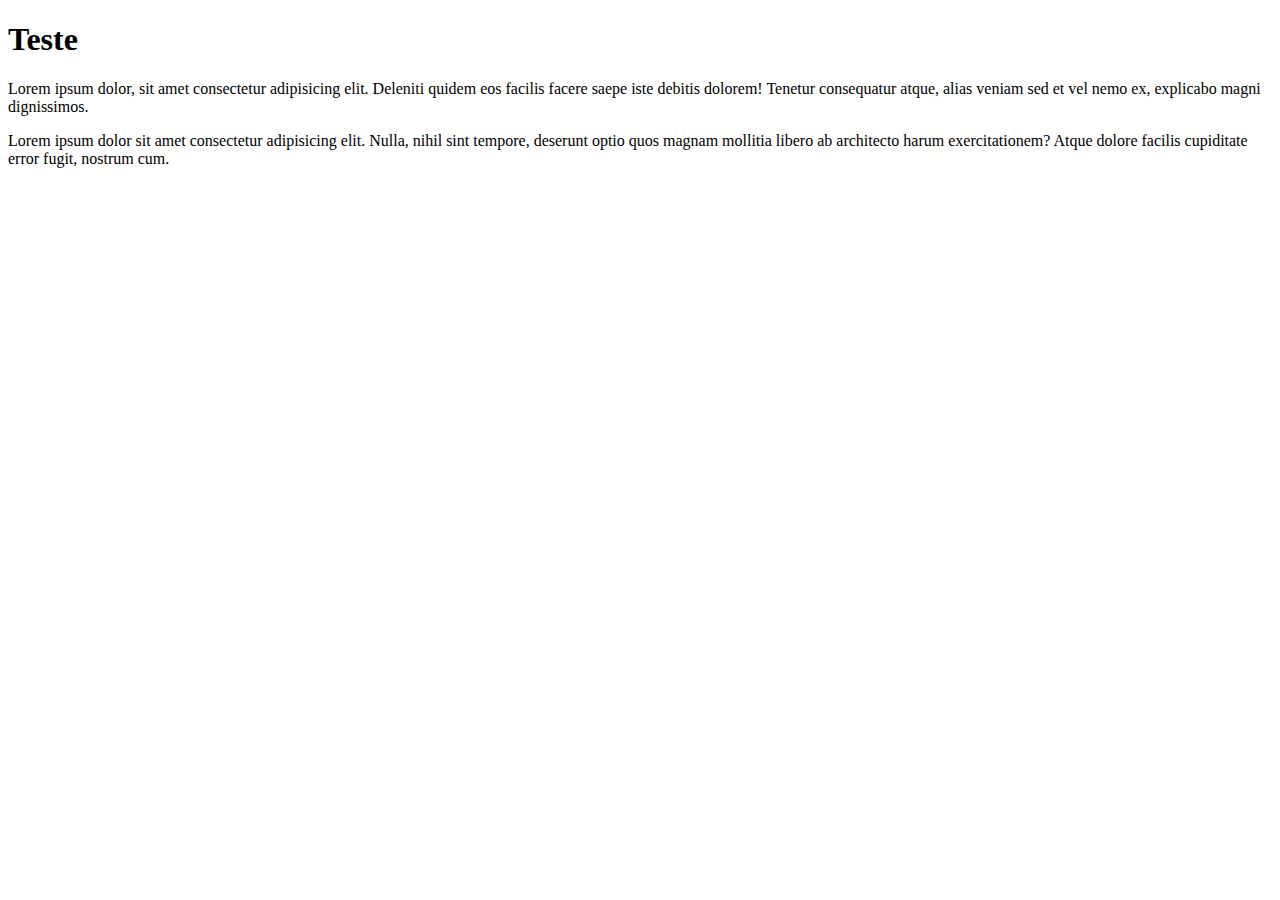
==== teste.html @ a0cec0b9 "Create teste.html" ====
<!DOCTYPE html>
<html lang="pt-br">
<head>
    <meta charset="UTF-8">
    <meta http-equiv="X-UA-Compatible" content="IE=edge">
    <meta name="viewport" content="width=device-width, initial-scale=1.0">
    <title>Teste do GitHub</title>

</head>
<body>
    <h1>Teste</h1>
    <p>Lorem ipsum dolor, sit amet consectetur adipisicing elit. Deleniti quidem eos facilis facere saepe iste debitis dolorem! Tenetur consequatur atque, 
        alias veniam sed et vel nemo ex, explicabo magni dignissimos.</p>
    <p>Lorem ipsum dolor sit amet consectetur adipisicing elit. Nulla, nihil sint tempore, deserunt optio quos magnam mollitia libero ab architecto harum exercitationem? Atque dolore facilis cupiditate error fugit, nostrum cum.

    </p>
</body>
</html>
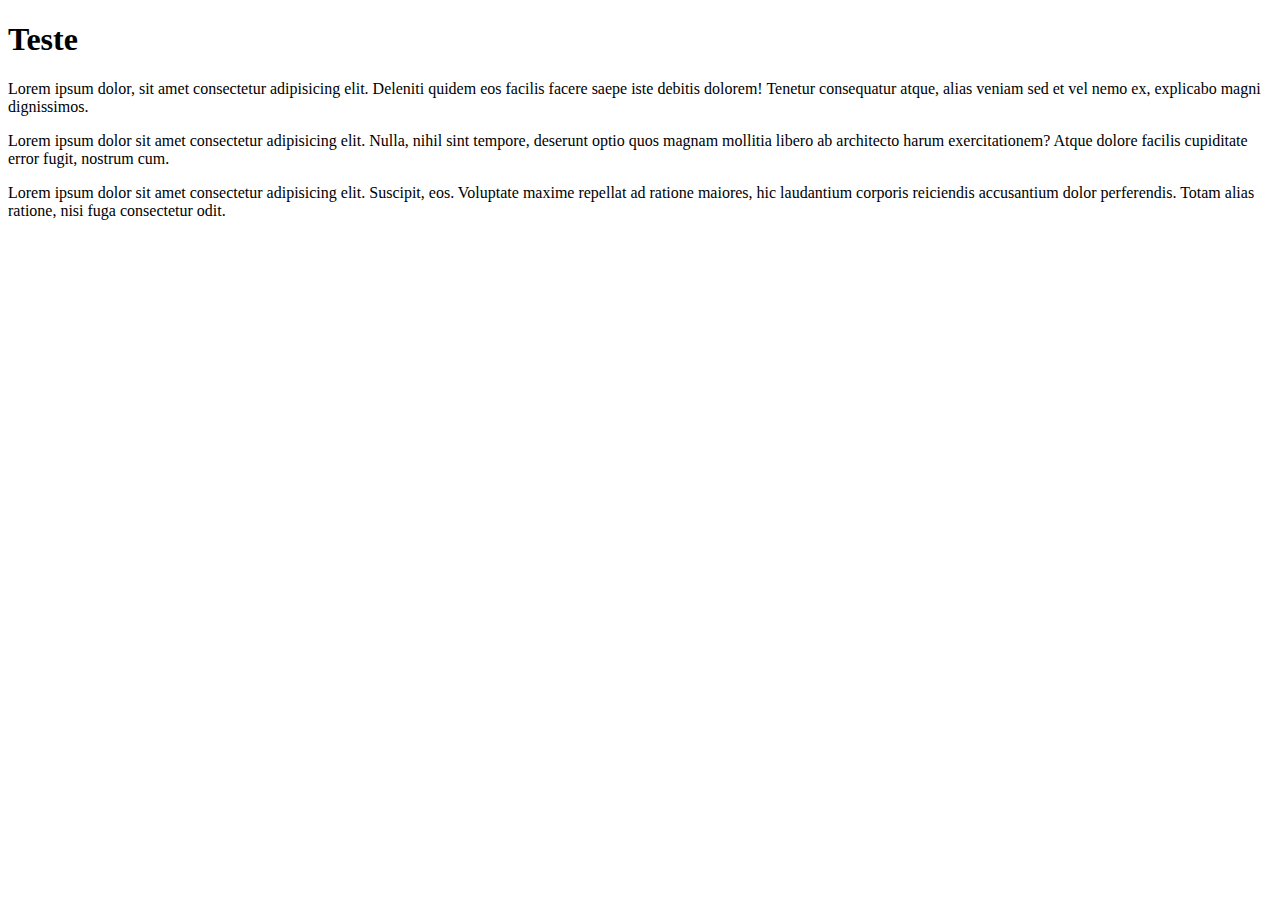
==== commit be8a46ee: "Update teste.html" ====
--- a/teste.html
+++ b/teste.html
@@ -13,8 +13,12 @@
     <h1>Teste</h1>
     <p>Lorem ipsum dolor, sit amet consectetur adipisicing elit. Deleniti quidem eos facilis facere saepe iste debitis dolorem! Tenetur consequatur atque, 
         alias veniam sed et vel nemo ex, explicabo magni dignissimos.</p>
-    <p>Lorem ipsum dolor sit amet consectetur adipisicing elit. Nulla, nihil sint tempore, deserunt optio quos magnam mollitia libero ab architecto harum exercitationem? Atque dolore facilis cupiditate error fugit, nostrum cum.
-
+    <p>Lorem ipsum dolor sit amet consectetur adipisicing elit. Nulla, 
+        nihil sint tempore, deserunt optio quos magnam mollitia libero ab architecto harum exercitationem? Atque dolore facilis cupiditate error fugit, nostrum cum.
+    </p>
+    <p color="blue">
+        Lorem ipsum dolor sit amet consectetur adipisicing elit. Suscipit, eos. Voluptate maxime repellat ad ratione maiores, hic laudantium corporis reiciendis
+         accusantium dolor perferendis. Totam alias ratione, nisi fuga consectetur odit.
     </p>
 </body>
 </html>